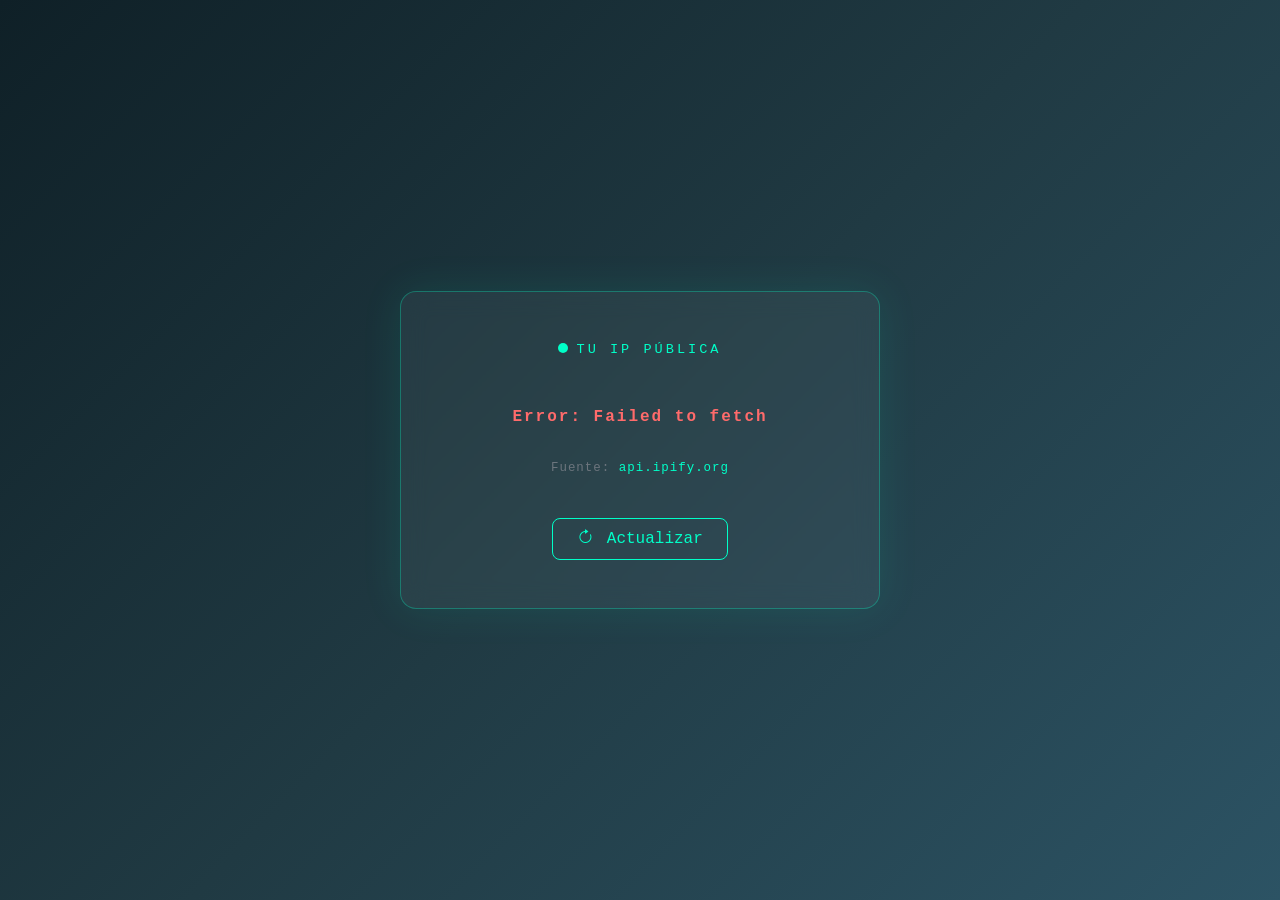
==== index.html @ f8973993 "V 1.1" ====
<!DOCTYPE html>
<html lang="es">
<head>
  <meta charset="UTF-8" />
  <meta name="viewport" content="width=device-width, initial-scale=1.0" />
  <title>Mi IP Pública – IPify</title>
  <link href="https://cdn.jsdelivr.net/npm/bootstrap@5.3.3/dist/css/bootstrap.min.css" rel="stylesheet" />
  <link href="https://cdn.jsdelivr.net/npm/bootstrap-icons@1.11.3/font/bootstrap-icons.css" rel="stylesheet" />
  <style>
    body {
      min-height: 100vh;
      background: linear-gradient(135deg, #0f2027, #203a43, #2c5364);
      display: flex;
      align-items: center;
      justify-content: center;
      font-family: 'Courier New', monospace;
    }
    .ip-card {
      background: rgba(255, 255, 255, 0.05);
      border: 1px solid rgba(0, 255, 200, 0.3);
      border-radius: 16px;
      padding: 3rem 2.5rem;
      text-align: center;
      backdrop-filter: blur(12px);
      box-shadow: 0 0 40px rgba(0, 255, 200, 0.1);
      max-width: 480px;
      width: 100%;
    }
    .ip-label {
      color: #00ffc8;
      font-size: 0.85rem;
      letter-spacing: 3px;
      text-transform: uppercase;
      margin-bottom: 1rem;
    }
    .ip-value {
      font-size: 2.8rem;
      font-weight: 700;
      color: #ffffff;
      letter-spacing: 2px;
      min-height: 60px;
    }
    .status-dot {
      display: inline-block;
      width: 10px;
      height: 10px;
      background: #00ffc8;
      border-radius: 50%;
      animation: pulse 1.5s infinite;
      margin-right: 8px;
    }
    @keyframes pulse {
      0%, 100% { opacity: 1; transform: scale(1); }
      50% { opacity: 0.4; transform: scale(0.7); }
    }
    .btn-refresh {
      background: transparent;
      border: 1px solid #00ffc8;
      color: #00ffc8;
      border-radius: 8px;
      padding: 0.5rem 1.5rem;
      margin-top: 1.5rem;
      transition: all 0.3s;
    }
    .btn-refresh:hover {
      background: #00ffc8;
      color: #0f2027;
    }
    .loading-text { color: #aaa; font-size: 1rem; }
  </style>
</head>
<body>
  <div class="ip-card">
    <div class="ip-label">
      <span class="status-dot"></span>Tu IP Pública
    </div>
    <div class="ip-value" id="ip-display">
      <span class="loading-text">Consultando...</span>
    </div>
    <p class="text-secondary mt-3" style="font-size:0.78rem; letter-spacing:1px;">
      Fuente: <a href="https://www.ipify.org" target="_blank" class="text-decoration-none" style="color:#00ffc8;">api.ipify.org</a>
    </p>
    <button class="btn btn-refresh" onclick="fetchIP()">
      <i class="bi bi-arrow-clockwise me-1"></i> Actualizar
    </button>
  </div>

  <script>
    async function fetchIP() {
      const display = document.getElementById('ip-display');
      display.innerHTML = '<span class="loading-text">Consultando...</span>';
      try {
        const response = await fetch('https://api.ipify.org?format=json');
        if (!response.ok) throw new Error('Error en la respuesta');
        const data = await response.json();
        display.textContent = data.ip;
      } catch (error) {
        display.innerHTML = `<span style="color:#ff6b6b;font-size:1rem;">Error: ${error.message}</span>`;
      }
    }

    // Obtener IP al cargar la página
    fetchIP();
  </script>
</body>
</html>
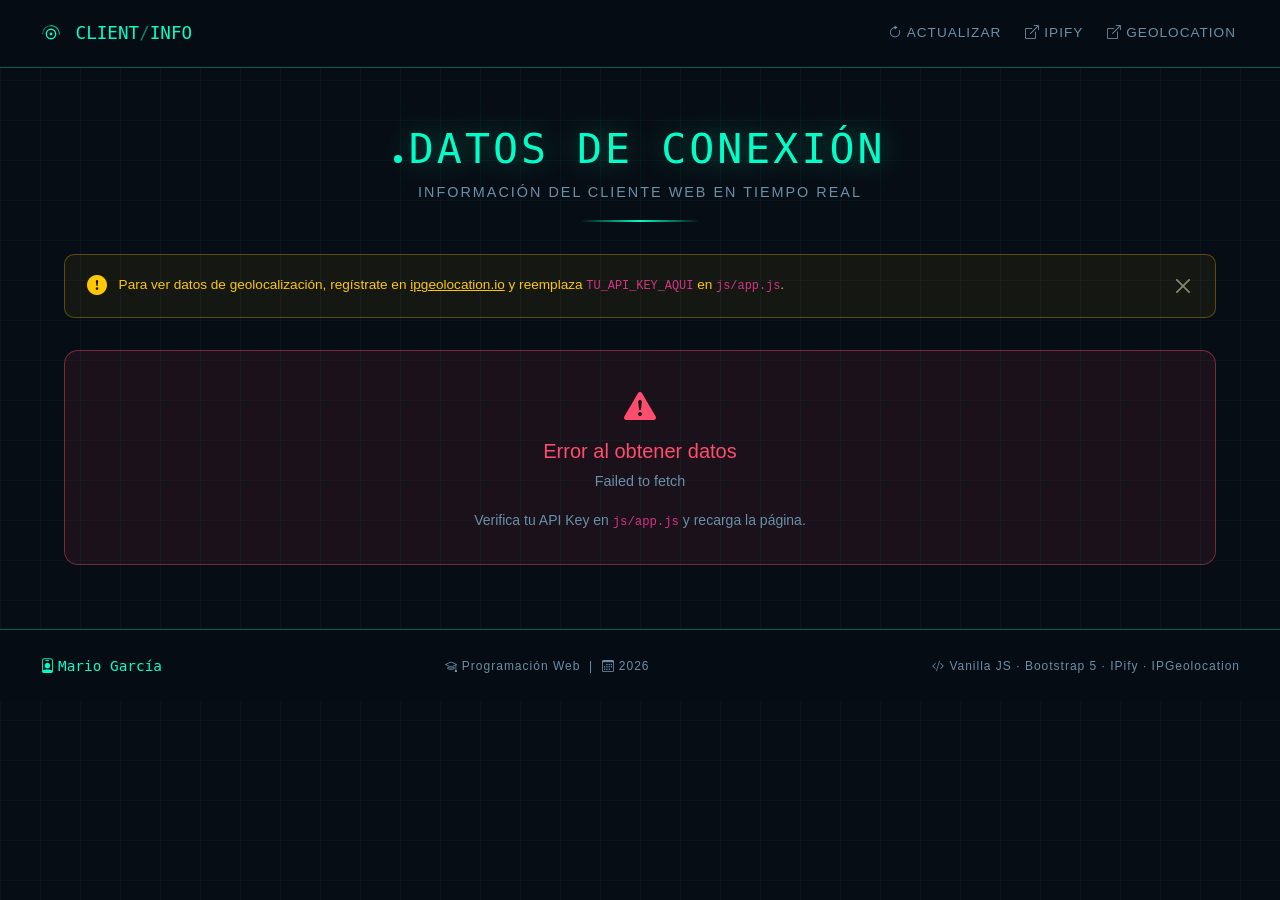
==== commit 28dad71f: "V 1.1" ====
--- a/index.html
+++ b/index.html
@@ -3,104 +3,143 @@
 <head>
   <meta charset="UTF-8" />
   <meta name="viewport" content="width=device-width, initial-scale=1.0" />
-  <title>Mi IP Pública – IPify</title>
-  <link href="https://cdn.jsdelivr.net/npm/bootstrap@5.3.3/dist/css/bootstrap.min.css" rel="stylesheet" />
-  <link href="https://cdn.jsdelivr.net/npm/bootstrap-icons@1.11.3/font/bootstrap-icons.css" rel="stylesheet" />
-  <style>
-    body {
-      min-height: 100vh;
-      background: linear-gradient(135deg, #0f2027, #203a43, #2c5364);
-      display: flex;
-      align-items: center;
-      justify-content: center;
-      font-family: 'Courier New', monospace;
-    }
-    .ip-card {
-      background: rgba(255, 255, 255, 0.05);
-      border: 1px solid rgba(0, 255, 200, 0.3);
-      border-radius: 16px;
-      padding: 3rem 2.5rem;
-      text-align: center;
-      backdrop-filter: blur(12px);
-      box-shadow: 0 0 40px rgba(0, 255, 200, 0.1);
-      max-width: 480px;
-      width: 100%;
-    }
-    .ip-label {
-      color: #00ffc8;
-      font-size: 0.85rem;
-      letter-spacing: 3px;
-      text-transform: uppercase;
-      margin-bottom: 1rem;
-    }
-    .ip-value {
-      font-size: 2.8rem;
-      font-weight: 700;
-      color: #ffffff;
-      letter-spacing: 2px;
-      min-height: 60px;
-    }
-    .status-dot {
-      display: inline-block;
-      width: 10px;
-      height: 10px;
-      background: #00ffc8;
-      border-radius: 50%;
-      animation: pulse 1.5s infinite;
-      margin-right: 8px;
-    }
-    @keyframes pulse {
-      0%, 100% { opacity: 1; transform: scale(1); }
-      50% { opacity: 0.4; transform: scale(0.7); }
-    }
-    .btn-refresh {
-      background: transparent;
-      border: 1px solid #00ffc8;
-      color: #00ffc8;
-      border-radius: 8px;
-      padding: 0.5rem 1.5rem;
-      margin-top: 1.5rem;
-      transition: all 0.3s;
-    }
-    .btn-refresh:hover {
-      background: #00ffc8;
-      color: #0f2027;
-    }
-    .loading-text { color: #aaa; font-size: 1rem; }
-  </style>
+  <meta name="description" content="Información de conexión del cliente web – Programación Web" />
+  <title>ClientInfo · Mario García</title>
+
+  <!-- Favicon -->
+  <link rel="icon" type="image/svg+xml" href="favicon.svg" />
+
+  <!-- Bootstrap 5 -->
+  <link
+    href="https://cdn.jsdelivr.net/npm/bootstrap@5.3.3/dist/css/bootstrap.min.css"
+    rel="stylesheet"
+    integrity="sha384-QWTKZyjpPEjISv5WaRU9OFeRpok6YctnYmDr5pNlyT2bRjXh0JMhjY6hW+ALEwIH"
+    crossorigin="anonymous"
+  />
+  <!-- Bootstrap Icons -->
+  <link
+    href="https://cdn.jsdelivr.net/npm/bootstrap-icons@1.11.3/font/bootstrap-icons.css"
+    rel="stylesheet"
+  />
+  <!-- Custom CSS -->
+  <link rel="stylesheet" href="./3-main-app/css/styles.css" />
 </head>
 <body>
-  <div class="ip-card">
-    <div class="ip-label">
-      <span class="status-dot"></span>Tu IP Pública
+
+  <!-- ═══════════════════════════════════════════════════════════
+       NAVBAR
+  ═══════════════════════════════════════════════════════════ -->
+  <nav class="navbar navbar-expand-lg">
+    <div class="container-fluid">
+      <!-- Brand -->
+      <a class="navbar-brand" href="#">
+        <svg class="brand-icon" viewBox="0 0 64 64" xmlns="http://www.w3.org/2000/svg">
+          <circle cx="32" cy="32" r="10" fill="none" stroke="#00ffc8" stroke-width="3"/>
+          <path d="M32 14 A18 18 0 0 1 50 32" fill="none" stroke="#00ffc8" stroke-width="2.5" stroke-linecap="round" opacity="0.7"/>
+          <path d="M32 14 A18 18 0 0 0 14 32" fill="none" stroke="#00ffc8" stroke-width="2.5" stroke-linecap="round" opacity="0.4"/>
+          <circle cx="32" cy="32" r="3" fill="#00ffc8"/>
+        </svg>
+        <span>CLIENT<span style="opacity:0.5;">/</span>INFO</span>
+      </a>
+
+      <!-- Toggle mobile -->
+      <button class="navbar-toggler border-0" type="button"
+              data-bs-toggle="collapse" data-bs-target="#navMenu"
+              style="color: var(--accent);">
+        <i class="bi bi-list fs-4"></i>
+      </button>
+
+      <!-- Links -->
+      <div class="collapse navbar-collapse" id="navMenu">
+        <ul class="navbar-nav ms-auto gap-2">
+          <li class="nav-item">
+            <a class="nav-link" href="#" onclick="location.reload()">
+              <i class="bi bi-arrow-clockwise me-1"></i>Actualizar
+            </a>
+          </li>
+          <li class="nav-item">
+            <a class="nav-link" href="https://ipify.org" target="_blank">
+              <i class="bi bi-box-arrow-up-right me-1"></i>IPify
+            </a>
+          </li>
+          <li class="nav-item">
+            <a class="nav-link" href="https://ipgeolocation.io" target="_blank">
+              <i class="bi bi-box-arrow-up-right me-1"></i>GeoLocation
+            </a>
+          </li>
+        </ul>
+      </div>
     </div>
-    <div class="ip-value" id="ip-display">
-      <span class="loading-text">Consultando...</span>
+  </nav>
+
+  <!-- ═══════════════════════════════════════════════════════════
+       HEADER
+  ═══════════════════════════════════════════════════════════ -->
+  <header class="page-header">
+    <h1><span class="nav-dot"></span>DATOS DE CONEXIÓN</h1>
+    <p>Información del cliente web en tiempo real</p>
+    <div class="scan-line"></div>
+  </header>
+
+  <!-- ═══════════════════════════════════════════════════════════
+       MAIN CONTENT
+  ═══════════════════════════════════════════════════════════ -->
+  <main class="main-content">
+
+    <!-- Alerta API Key -->
+    <div class="api-alert" id="api-alert">
+      <i class="bi bi-exclamation-circle-fill fs-5"></i>
+      <span>
+        Para ver datos de geolocalización, regístrate en
+        <a href="https://ipgeolocation.io/" target="_blank">ipgeolocation.io</a>
+        y reemplaza <code>TU_API_KEY_AQUI</code> en <code>js/app.js</code>.
+      </span>
+      <button class="btn-close btn-close-warning ms-auto"
+              onclick="document.getElementById('api-alert').remove()"
+              style="filter: invert(1) sepia(1) saturate(5) hue-rotate(15deg);"></button>
     </div>
-    <p class="text-secondary mt-3" style="font-size:0.78rem; letter-spacing:1px;">
-      Fuente: <a href="https://www.ipify.org" target="_blank" class="text-decoration-none" style="color:#00ffc8;">api.ipify.org</a>
-    </p>
-    <button class="btn btn-refresh" onclick="fetchIP()">
-      <i class="bi bi-arrow-clockwise me-1"></i> Actualizar
-    </button>
-  </div>
 
+    <!-- Grid de datos -->
+    <div id="info-grid">
+      <!-- Renderizado dinámicamente por UIRenderer -->
+    </div>
+
+  </main>
+
+  <!-- ═══════════════════════════════════════════════════════════
+       FOOTER
+  ═══════════════════════════════════════════════════════════ -->
+  <footer>
+    <div class="footer-inner">
+      <div>
+        <span class="footer-name">
+          <i class="bi bi-person-badge me-1"></i>Mario García
+        </span>
+      </div>
+      <div class="footer-meta">
+        <i class="bi bi-mortarboard me-1"></i>Programación Web
+        &nbsp;|&nbsp;
+        <i class="bi bi-calendar3 me-1"></i><span id="footer-year"></span>
+      </div>
+      <div class="footer-meta">
+        <i class="bi bi-code-slash me-1"></i>Vanilla JS · Bootstrap 5 · IPify · IPGeolocation
+      </div>
+    </div>
+  </footer>
+
+  <!-- Bootstrap JS -->
+  <script
+    src="https://cdn.jsdelivr.net/npm/bootstrap@5.3.3/dist/js/bootstrap.bundle.min.js"
+    integrity="sha384-YvpcrYf0tY3lHB60NNkmXc4s9bIOgUxi8T/jzmJ3GEKlXRsAoEDf0Z2/4rmkuJWPy"
+    crossorigin="anonymous">
+  </script>
+
+  <!-- Año dinámico en footer -->
   <script>
-    async function fetchIP() {
-      const display = document.getElementById('ip-display');
-      display.innerHTML = '<span class="loading-text">Consultando...</span>';
-      try {
-        const response = await fetch('https://api.ipify.org?format=json');
-        if (!response.ok) throw new Error('Error en la respuesta');
-        const data = await response.json();
-        display.textContent = data.ip;
-      } catch (error) {
-        display.innerHTML = `<span style="color:#ff6b6b;font-size:1rem;">Error: ${error.message}</span>`;
-      }
-    }
+    document.getElementById('footer-year').textContent = new Date().getFullYear();
+  </script>
 
-    // Obtener IP al cargar la página
-    fetchIP();
-  </script>
+  <!-- Módulo principal (ES Modules) -->
+  <script type="module" src="./3-main-app/js/app.js"></script>
 </body>
 </html>
--- a/3-main-app/css/styles.css
+++ b/3-main-app/css/styles.css
@@ -0,0 +1,320 @@
+/* ===================================================================
+   styles.css – Aplicación de Información del Cliente Web
+   Autor: Mario García | Programación Web
+   =================================================================== */
+
+@import url('https://fonts.googleapis.com/css2?family=Share+Tech+Mono&family=Exo+2:wght@300;400;600;700&display=swap');
+
+/* ─── Variables ─────────────────────────────────────────────────── */
+:root {
+  --bg-primary:    #070d14;
+  --bg-secondary:  #0d1a26;
+  --bg-card:       rgba(13, 26, 38, 0.85);
+  --accent:        #00ffc8;
+  --accent-dim:    rgba(0, 255, 200, 0.15);
+  --accent-border: rgba(0, 255, 200, 0.35);
+  --text-primary:  #e8f0f7;
+  --text-muted:    #6a8fa8;
+  --danger:        #ff4d6d;
+  --mono:          'Share Tech Mono', monospace;
+  --sans:          'Exo 2', sans-serif;
+  --card-radius:   14px;
+  --transition:    0.3s ease;
+}
+
+/* ─── Base ──────────────────────────────────────────────────────── */
+* { box-sizing: border-box; margin: 0; padding: 0; }
+
+body {
+  font-family: var(--sans);
+  background-color: var(--bg-primary);
+  color: var(--text-primary);
+  min-height: 100vh;
+  overflow-x: hidden;
+}
+
+/* Grid background */
+body::before {
+  content: '';
+  position: fixed;
+  inset: 0;
+  background-image:
+    linear-gradient(rgba(0,255,200,0.04) 1px, transparent 1px),
+    linear-gradient(90deg, rgba(0,255,200,0.04) 1px, transparent 1px);
+  background-size: 40px 40px;
+  pointer-events: none;
+  z-index: 0;
+}
+
+/* ─── Navbar ────────────────────────────────────────────────────── */
+.navbar {
+  background: rgba(7, 13, 20, 0.95) !important;
+  border-bottom: 1px solid var(--accent-border);
+  backdrop-filter: blur(12px);
+  padding: 0.85rem 1.5rem;
+  position: sticky;
+  top: 0;
+  z-index: 1000;
+}
+
+.navbar-brand {
+  font-family: var(--mono);
+  font-size: 1.1rem;
+  color: var(--accent) !important;
+  display: flex;
+  align-items: center;
+  gap: 0.6rem;
+}
+
+.navbar-brand .brand-icon {
+  width: 30px;
+  height: 30px;
+}
+
+.nav-dot {
+  display: inline-block;
+  width: 8px; height: 8px;
+  background: var(--accent);
+  border-radius: 50%;
+  animation: blink 2s infinite;
+  margin-right: 0.4rem;
+}
+
+@keyframes blink {
+  0%, 100% { opacity: 1; }
+  50%       { opacity: 0.2; }
+}
+
+.navbar-nav .nav-link {
+  color: var(--text-muted) !important;
+  font-size: 0.85rem;
+  letter-spacing: 1px;
+  text-transform: uppercase;
+  transition: color var(--transition);
+}
+.navbar-nav .nav-link:hover { color: var(--accent) !important; }
+
+/* ─── Hero Header ───────────────────────────────────────────────── */
+.page-header {
+  position: relative;
+  z-index: 1;
+  text-align: center;
+  padding: 3.5rem 1rem 2rem;
+}
+
+.page-header h1 {
+  font-family: var(--mono);
+  font-size: clamp(1.6rem, 4vw, 2.6rem);
+  color: var(--accent);
+  letter-spacing: 3px;
+  text-shadow: 0 0 30px rgba(0,255,200,0.4);
+}
+
+.page-header p {
+  color: var(--text-muted);
+  font-size: 0.9rem;
+  letter-spacing: 2px;
+  text-transform: uppercase;
+  margin-top: 0.5rem;
+}
+
+.scan-line {
+  width: 120px;
+  height: 2px;
+  background: linear-gradient(90deg, transparent, var(--accent), transparent);
+  margin: 1rem auto 0;
+  animation: scan 3s ease-in-out infinite;
+}
+
+@keyframes scan {
+  0%   { width: 40px; opacity: 0.4; }
+  50%  { width: 160px; opacity: 1; }
+  100% { width: 40px; opacity: 0.4; }
+}
+
+/* ─── Main Container ────────────────────────────────────────────── */
+.main-content {
+  position: relative;
+  z-index: 1;
+  padding: 0 1.5rem 4rem;
+  max-width: 1200px;
+  margin: 0 auto;
+}
+
+/* ─── Info Grid ─────────────────────────────────────────────────── */
+#info-grid {
+  display: grid;
+  grid-template-columns: repeat(auto-fill, minmax(280px, 1fr));
+  gap: 1.2rem;
+}
+
+/* ─── Data Card ─────────────────────────────────────────────────── */
+.data-card {
+  background: var(--bg-card);
+  border: 1px solid var(--accent-border);
+  border-radius: var(--card-radius);
+  padding: 1.4rem 1.5rem;
+  backdrop-filter: blur(8px);
+  transition: transform var(--transition), box-shadow var(--transition), border-color var(--transition);
+  animation: fadeUp 0.5s ease both;
+  position: relative;
+  overflow: hidden;
+}
+
+.data-card::before {
+  content: '';
+  position: absolute;
+  top: 0; left: 0; right: 0;
+  height: 2px;
+  background: linear-gradient(90deg, transparent, var(--accent), transparent);
+  opacity: 0;
+  transition: opacity var(--transition);
+}
+
+.data-card:hover {
+  transform: translateY(-4px);
+  box-shadow: 0 12px 40px rgba(0, 255, 200, 0.12);
+  border-color: var(--accent);
+}
+
+.data-card:hover::before { opacity: 1; }
+
+@keyframes fadeUp {
+  from { opacity: 0; transform: translateY(24px); }
+  to   { opacity: 1; transform: translateY(0); }
+}
+
+.card-icon {
+  font-size: 1.6rem;
+  color: var(--accent);
+  margin-bottom: 0.8rem;
+  display: block;
+}
+
+.card-label {
+  font-size: 0.72rem;
+  letter-spacing: 2px;
+  text-transform: uppercase;
+  color: var(--text-muted);
+  margin-bottom: 0.35rem;
+}
+
+.card-value {
+  font-family: var(--mono);
+  font-size: 1rem;
+  color: var(--text-primary);
+  word-break: break-all;
+  line-height: 1.4;
+}
+
+.card-index {
+  position: absolute;
+  top: 1rem; right: 1rem;
+  font-family: var(--mono);
+  font-size: 0.65rem;
+  color: var(--accent-border);
+}
+
+/* Delay animations */
+.data-card:nth-child(1)  { animation-delay: 0.05s; }
+.data-card:nth-child(2)  { animation-delay: 0.10s; }
+.data-card:nth-child(3)  { animation-delay: 0.15s; }
+.data-card:nth-child(4)  { animation-delay: 0.20s; }
+.data-card:nth-child(5)  { animation-delay: 0.25s; }
+.data-card:nth-child(6)  { animation-delay: 0.30s; }
+.data-card:nth-child(7)  { animation-delay: 0.35s; }
+.data-card:nth-child(8)  { animation-delay: 0.40s; }
+.data-card:nth-child(9)  { animation-delay: 0.45s; }
+.data-card:nth-child(10) { animation-delay: 0.50s; }
+
+/* ─── Loading State ─────────────────────────────────────────────── */
+#loading-state {
+  grid-column: 1 / -1;
+  text-align: center;
+  padding: 4rem 1rem;
+}
+
+.spinner-ring {
+  width: 60px; height: 60px;
+  border: 3px solid var(--accent-dim);
+  border-top-color: var(--accent);
+  border-radius: 50%;
+  animation: spin 1s linear infinite;
+  margin: 0 auto 1.5rem;
+}
+
+@keyframes spin { to { transform: rotate(360deg); } }
+
+.loading-label {
+  font-family: var(--mono);
+  font-size: 0.85rem;
+  color: var(--accent);
+  letter-spacing: 2px;
+  animation: blink 1.5s infinite;
+}
+
+/* ─── Error State ───────────────────────────────────────────────── */
+.error-card {
+  grid-column: 1 / -1;
+  background: rgba(255, 77, 109, 0.08);
+  border: 1px solid rgba(255, 77, 109, 0.4);
+  border-radius: var(--card-radius);
+  padding: 2rem;
+  text-align: center;
+}
+
+.error-card i { font-size: 2rem; color: var(--danger); }
+.error-card p { color: var(--text-muted); font-size: 0.9rem; margin-top: 0.5rem; }
+
+/* ─── API Key Alert ─────────────────────────────────────────────── */
+.api-alert {
+  background: rgba(255, 200, 0, 0.06);
+  border: 1px solid rgba(255, 200, 0, 0.3);
+  border-radius: 10px;
+  padding: 1rem 1.4rem;
+  margin-bottom: 2rem;
+  font-size: 0.85rem;
+  color: #ffc800;
+  display: flex;
+  align-items: center;
+  gap: 0.7rem;
+}
+
+.api-alert a { color: #ffc800; }
+
+/* ─── Footer ────────────────────────────────────────────────────── */
+footer {
+  background: rgba(7, 13, 20, 0.97);
+  border-top: 1px solid var(--accent-border);
+  padding: 1.5rem 2rem;
+  position: relative;
+  z-index: 1;
+}
+
+.footer-inner {
+  max-width: 1200px;
+  margin: 0 auto;
+  display: flex;
+  flex-wrap: wrap;
+  justify-content: space-between;
+  align-items: center;
+  gap: 0.8rem;
+}
+
+.footer-name {
+  font-family: var(--mono);
+  color: var(--accent);
+  font-size: 0.9rem;
+}
+
+.footer-meta {
+  font-size: 0.75rem;
+  color: var(--text-muted);
+  letter-spacing: 1px;
+}
+
+/* ─── Responsive ────────────────────────────────────────────────── */
+@media (max-width: 576px) {
+  #info-grid { grid-template-columns: 1fr; }
+  .page-header h1 { font-size: 1.4rem; }
+}
